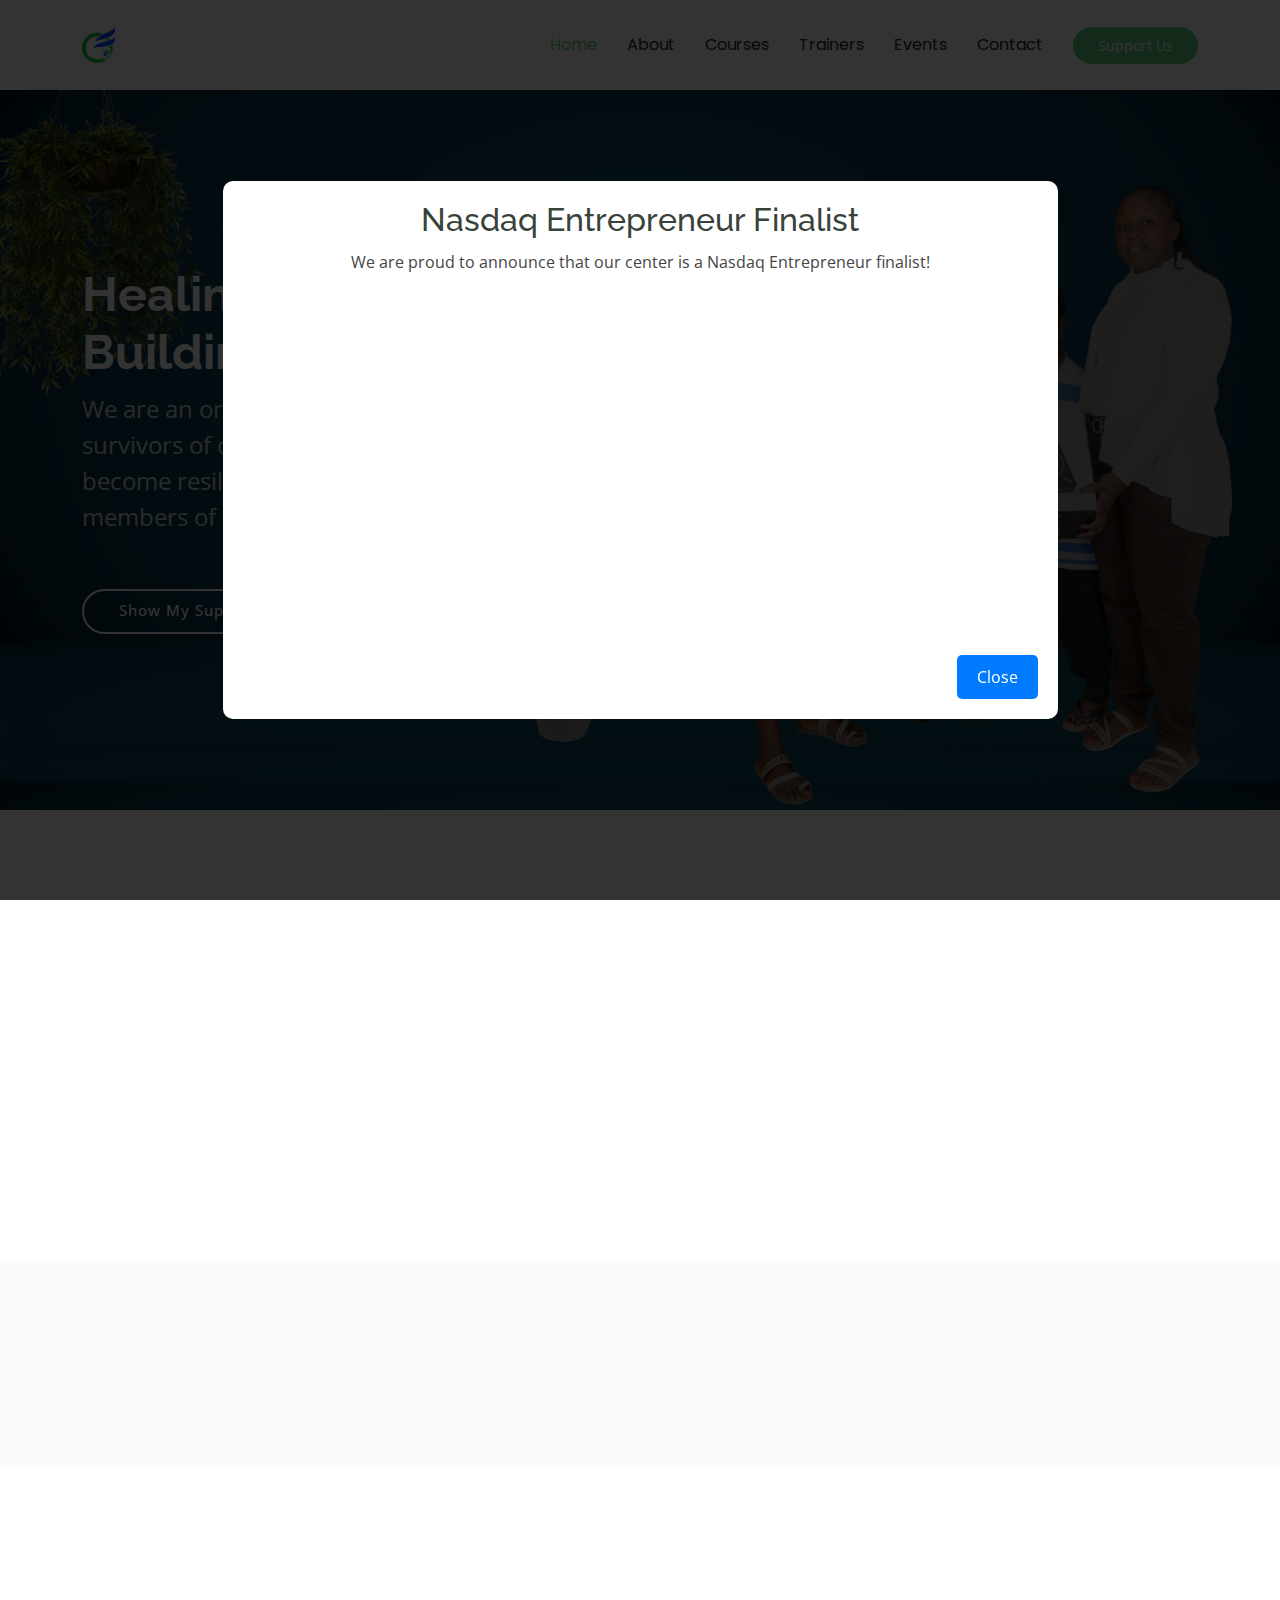
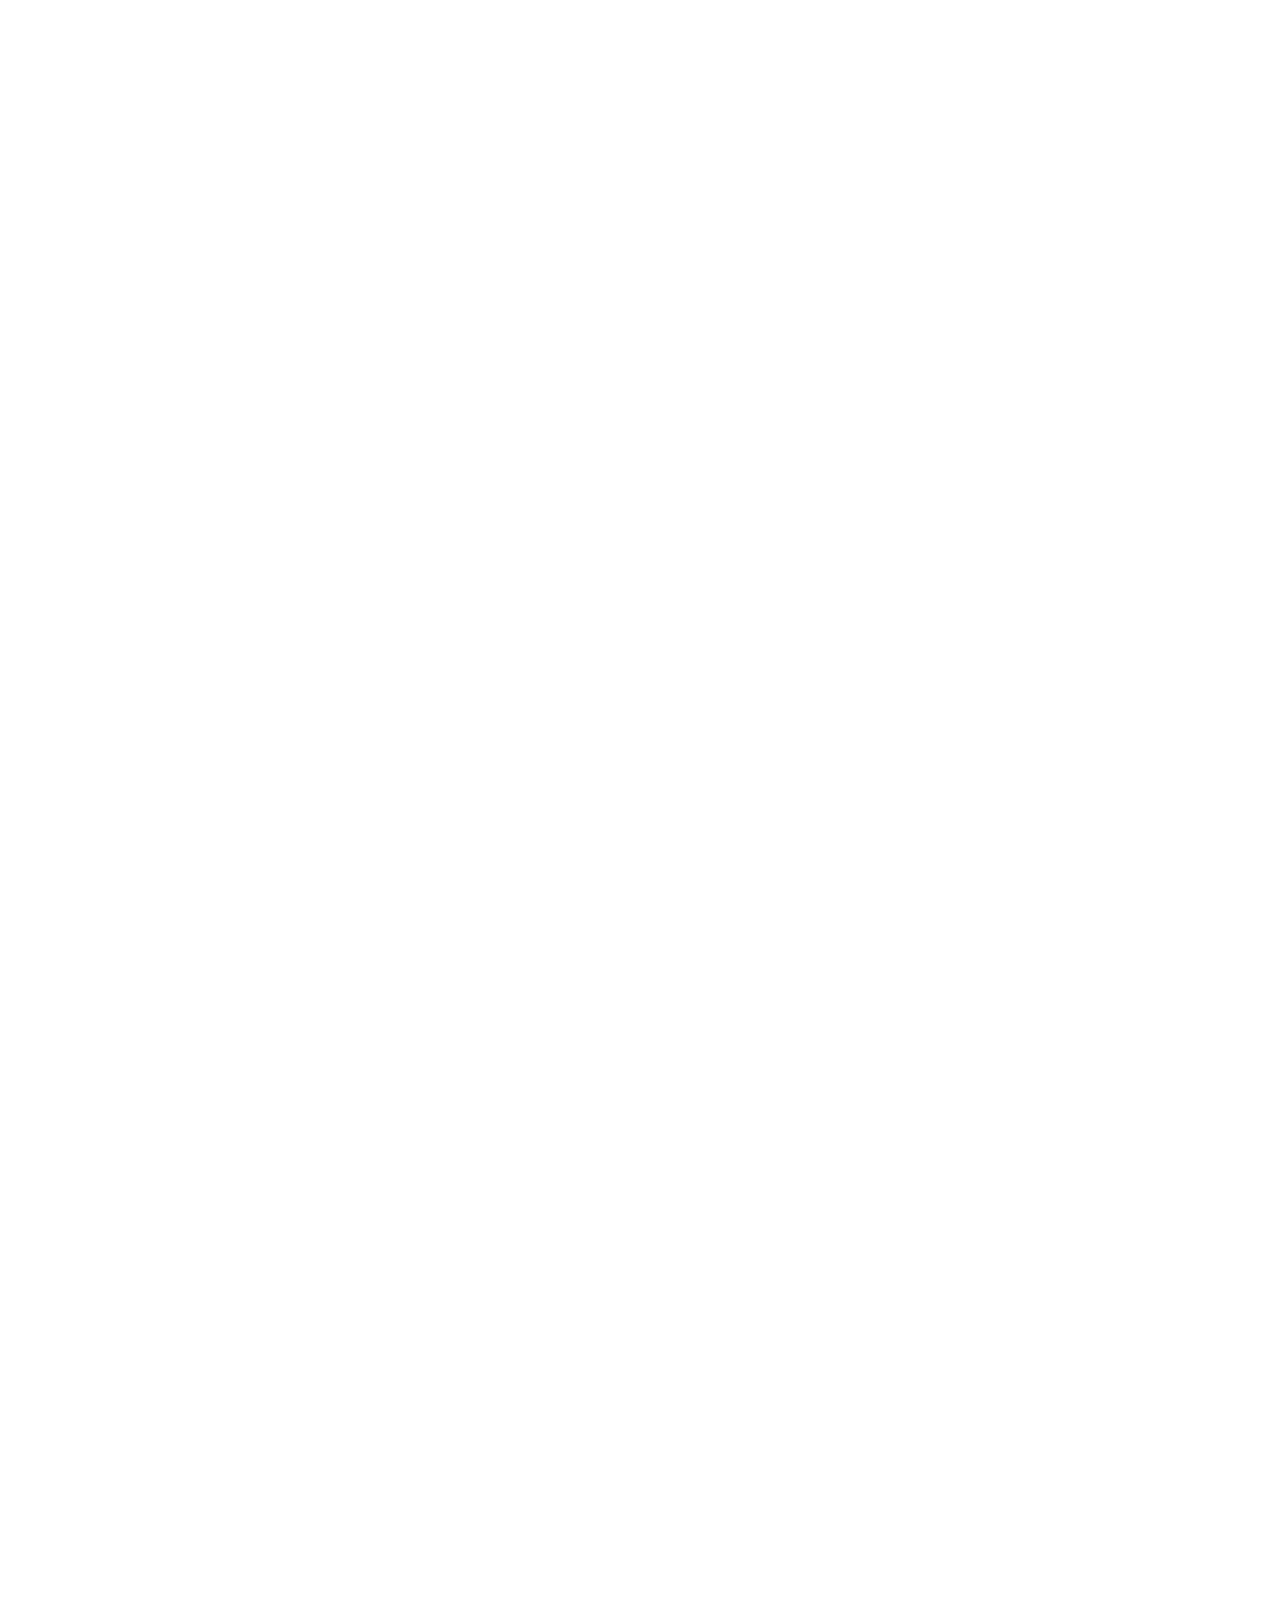
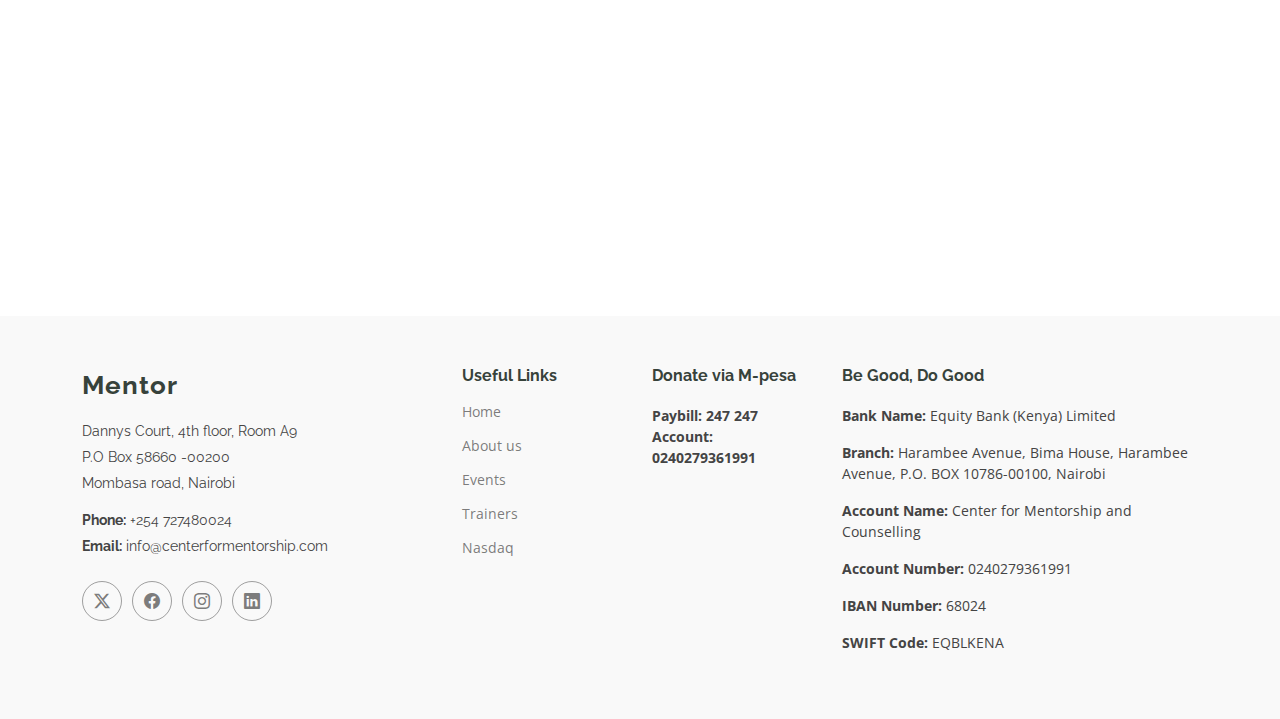
==== index.html @ 654e23ff "improved perfomance" ====
<!DOCTYPE html>
<html lang="en">

<head>
  <meta charset="utf-8">
  <meta content="width=device-width, initial-scale=1.0" name="viewport">
  <title>Center for Mentorship & Counselling</title>
  <meta name="description" content="Center for Mentorship & Counselling is a Non-Governmental Organisation aimed at training and mentoring young ladies and women who are survivors of domestic or sexual violence to become resilient, capable and productive members of society">
  <meta name="keywords" content="Center for Mentorship, N.G.O, non-governmental Center for Mentorship & Counselling, counselling, survivors of domestic vioulence, mentors, mental health, United Nations, United Nations sustainable development goals, NGO-Kenya">

  <!-- Favicons -->
  <link href="assets/img/favicon.png" rel="icon">
  <link href="assets/img/apple-touch-icon.png" rel="apple-touch-icon">

  <!-- Fonts -->
  <link href="https://fonts.googleapis.com" rel="preconnect">
  <link href="https://fonts.gstatic.com" rel="preconnect" crossorigin>
  <link href="https://fonts.googleapis.com/css2?family=Open+Sans:ital,wght@0,300;0,400;0,500;0,600;0,700;0,800;1,300;1,400;1,500;1,600;1,700;1,800&family=Poppins:ital,wght@0,100;0,200;0,300;0,400;0,500;0,600;0,700;0,800;0,900;1,100;1,200;1,300;1,400;1,500;1,600;1,700;1,800;1,900&family=Raleway:ital,wght@0,100;0,200;0,300;0,400;0,500;0,600;0,700;0,800;0,900;1,100;1,200;1,300;1,400;1,500;1,600;1,700;1,800;1,900&display=swap" rel="stylesheet">

  <!-- Vendor CSS Files -->
  <link href="assets/vendor/bootstrap/css/bootstrap.min.css" rel="stylesheet">
  <link href="assets/vendor/bootstrap-icons/bootstrap-icons.css" rel="stylesheet">
  <link href="assets/vendor/aos/aos.css" rel="stylesheet">
  <link href="assets/vendor/glightbox/css/glightbox.min.css" rel="stylesheet">
  <link href="assets/vendor/swiper/swiper-bundle.min.css" rel="stylesheet">

  <!-- Main CSS File -->
  <link href="assets/css/main.css" rel="stylesheet">

</head>

<body class="index-page">

  <header id="header" class="header d-flex align-items-center sticky-top">
    <div class="container-fluid container-xl position-relative d-flex align-items-center">

      <a href="index.html" class="logo d-flex align-items-center me-auto">
        <!-- Uncomment the line below if you also wish to use an image logo -->
        <img src="assets/img/favicon.png" alt="logo">
        <!-- <h1 class="sitename">Mentor</h1> -->
      </a>

      <nav id="navmenu" class="navmenu">
        <ul>
          <li><a href="index.html" class="active">Home<br></a></li>
          <li><a href="#about">About</a></li>
          <li><a href="#courses">Courses</a></li>
          <li><a href="#trainers">Trainers</a></li>
          <li><a href="#events">Events</a></li>
          <li><a href="#contact">Contact</a></li>
        </ul>
        <i class="mobile-nav-toggle d-xl-none bi bi-list"></i>
      </nav>

      <a class="btn-getstarted">Support Us</a>

    </div>
  </header>

  <main class="main">

    <!-- Hero Section -->
    <section id="hero" class="hero section dark-background">

      <img src="assets/img/hero-bg.jpg" alt="" data-aos="fade-in">

      <div class="container">
        <h2 data-aos="fade-up" data-aos-delay="100">Healing Hearts,<br>Building Futures</h2>
        <p data-aos="fade-up" data-aos-delay="200">We are an organization of mentors supporting<br> survivors of domestic and sexual violence.<br> become resilient and capable<br> members of the society</p>
        <div class="d-flex mt-4" data-aos="fade-up" data-aos-delay="300">
          <a class="btn-get-started">Show My Support</a>
        </div>
      </div>

    </section><!-- /Hero Section -->

    <!-- About Section -->
    <section id="about" class="about section">

      <div class="container">

        <div class="row gy-4">

          <div class="col-lg-6 order-1 order-lg-2" data-aos="fade-up" data-aos-delay="100">
            <iframe width="560" height="315" src="https://www.youtube.com/embed/bVeCuYGBcNE" title="LEAVE ME ALONE" frameborder="0" allow="accelerometer; autoplay; clipboard-write; encrypted-media; gyroscope; picture-in-picture; web-share" referrerpolicy="strict-origin-when-cross-origin" allowfullscreen></iframe>
          </div>

          <div class="col-lg-6 order-2 order-lg-1 content" data-aos="fade-up" data-aos-delay="200">
            <h3>Our Girls, Our World</h3>
            <p class="fst">
              Our mission is to equip young women facing sexual and domestic violence with resilience skills, fostering strength and confidence.
            </p>
            <ul>
              <li><i class="bi bi-check-circle"></i> <span>Building Strength in Young Survivors.</span></li>
              <li><i class="bi bi-check-circle"></i> <span>A Future Where Every Young Woman is Heard and Empowered.</span></li>
              <li><i class="bi bi-check-circle"></i> <span>Fostering a society that rejects silence and stigma.</span></li>
              <li><i class="bi bi-check-circle"></i> <span>Guiding survivors on their journey towards healing and resilience.</span></li>
            </ul>
            <a href="#" class="read-more"><span>Read More</span><i class="bi bi-arrow-right"></i></a>
          </div>

        </div>

      </div>

    </section><!-- /About Section -->

    <!-- Counts Section -->
    <section id="counts" class="section counts light-background">

      <div class="container" data-aos="fade-up" data-aos-delay="100">

        <div class="row gy-4">

          <div class="col-lg-3 col-md-6">
            <div class="stats-item text-center w-100 h-100">
              <span data-purecounter-start="0" data-purecounter-end="232" data-purecounter-duration="1" class="purecounter"></span>
              <p>Mentees</p>
            </div>
          </div><!-- End Stats Item -->

          <div class="col-lg-3 col-md-6">
            <div class="stats-item text-center w-100 h-100">
              <span data-purecounter-start="0" data-purecounter-end="12" data-purecounter-duration="1" class="purecounter"></span>
              <p>Courses</p>
            </div>
          </div><!-- End Stats Item -->

          <div class="col-lg-3 col-md-6">
            <div class="stats-item text-center w-100 h-100">
              <span data-purecounter-start="0" data-purecounter-end="8" data-purecounter-duration="1" class="purecounter"></span>
              <p>Events</p>
            </div>
          </div><!-- End Stats Item -->

          <div class="col-lg-3 col-md-6">
            <div class="stats-item text-center w-100 h-100">
              <span data-purecounter-start="0" data-purecounter-end="24" data-purecounter-duration="1" class="purecounter"></span>
              <p>Trainers</p>
            </div>
          </div><!-- End Stats Item -->

        </div>

      </div>

    </section><!-- /Counts Section -->

    <!-- Why Us Section -->
    <section id="why-us" class="section why-us">

      <div class="container">

        <div class="row gy-4">

          <div class="col-lg-4" data-aos="fade-up" data-aos-delay="100">
            <div class="why-box">
              <h3>We Need Your Support?</h3>
              <p>
                Our team is dedicated to fostering the growth of young ladies and women, equipping them with the skills and confidence they need to tackle life's challenges.
                Your support helps us reach and train them.
              </p>
              <div class="text-center">
                <a href="#" class="more-btn"><span>Learn More</span> <i class="bi bi-chevron-right"></i></a>
              </div>
            </div>
          </div><!-- End Why Box -->

          <div class="col-lg-8 d-flex align-items-stretch">
            <div class="row gy-4" data-aos="fade-up" data-aos-delay="200">

              <div class="col-xl-4">
                <div class="icon-box d-flex flex-column justify-content-center align-items-center">
                  <i class="bi bi-graph-down-arrow"></i>
                  <h4>Marginalized communities</h4>
                  <p>Through donations you can help us reach our women in remote areas of Kenya.</p>
                </div>
              </div><!-- End Icon Box -->

              <div class="col-xl-4" data-aos="fade-up" data-aos-delay="300">
                <div class="icon-box d-flex flex-column justify-content-center align-items-center">
                  <i class="bi bi-sign-stop-fill"></i>
                  <h4>Reject silent stigma</h4>
                  <p>Let us shun off stigma in our societies for our women to thrive.</p>
                </div>
              </div><!-- End Icon Box -->

              <div class="col-xl-4" data-aos="fade-up" data-aos-delay="400">
                <div class="icon-box d-flex flex-column justify-content-center align-items-center">
                  <i class="bi bi-chat-heart-fill" style="color: #f30000;"></i>
                  <h4>Recommend a friend</h4>
                  <p>Are you the supportive friend or relative? Well, tell someone about us! You are the real heros. </p>
                </div>
              </div><!-- End Icon Box -->

            </div>
          </div>

        </div>

      </div>

    </section><!-- /Why Us Section -->

  
    <!-- Events Section -->
    <section id="courses" class="courses section">

      <!-- Section Title -->
      <div class="container section-title" data-aos="fade-up">
        <h2>Events</h2>
        <p>Popular Events</p>
      </div><!-- End Section Title -->

      <div class="container">

        <div class="row">

          <div class="col-lg-4 col-md-6 d-flex align-items-stretch" data-aos="zoom-in" data-aos-delay="100">
            <div class="course-item">
              <img src="assets/img/course-1.jpg" class="img-fluid" alt="...">
              <div class="course-content">
                <div class="d-flex justify-content-between align-items-center mb-3">
                  <p class="category">Fundraiser</p>
                  <p class="price">$1000</p>
                </div>

                <h3><a href="course-details.html">Miriam's Lending Hand</a></h3>
                <p class="description">Miriam, a survivor from Kenya lost both her arms from domestic violence, and with a son to take care of she became resilient and got on with life. Our team met up with Miriam... </p>
                <div class="trainer d-flex justify-content-between align-items-center">
                  <div class="trainer-profile d-flex align-items-center">
                    <img src="assets/img/trainers/trainer-1-2.jpg" class="img-fluid" alt="">
                    <a href="" class="trainer-link">Dr. Jane Muinde</a>
                  </div>
                  <div class="trainer-rank d-flex align-items-center">
                    <i class="bi bi-person user-icon"></i>&nbsp;50
                    &nbsp;&nbsp;
                    <i class="bi bi-heart heart-icon"></i>&nbsp;65
                  </div>
                </div>
              </div>
            </div>
          </div> <!-- End Course Item-->

          <div class="col-lg-4 col-md-6 d-flex align-items-stretch mt-4 mt-md-0" data-aos="zoom-in" data-aos-delay="200">
            <div class="course-item">
              <img src="assets/img/course-3.jpg" class="img-fluid" alt="...">
              <div class="course-content">
                <div class="d-flex justify-content-between align-items-center mb-3">
                  <p class="category">Training</p>
                  <p class="price">Online</p>
                </div>

                <h3><a href="Https://">Mental Health Awareness</a></h3>
                <p class="description">The month of May is Global Mental Health awareness Month. Listen to what mental health experts have to say on keeping a calm mind Listen to our discussion <a href="http://">here.</a> </p>
                <div class="trainer d-flex justify-content-between align-items-center">
                  <div class="trainer-profile d-flex align-items-center">
                    <img src="assets/img/trainers/trainer-2-2.jpg" class="img-fluid" alt="">
                    <a href="" class="trainer-link">Christine Mutua</a>
                  </div>
                  <div class="trainer-rank d-flex align-items-center">
                    <i class="bi bi-person user-icon"></i>&nbsp;35
                    &nbsp;&nbsp;
                    <i class="bi bi-heart heart-icon"></i>&nbsp;42
                  </div>
                </div>
              </div>
            </div>
          </div> <!-- End Course Item-->

          <div class="col-lg-4 col-md-6 d-flex align-items-stretch mt-4 mt-lg-0" data-aos="zoom-in" data-aos-delay="300">
            <div class="course-item">
              <img src="assets/img/course-2.jpg" class="img-fluid" alt="...">
              <div class="course-content">
                <div class="d-flex justify-content-between align-items-center mb-3">
                  <p class="category">Training</p>
                  <p class="price">Online</p>
                </div>

                <h3><a href="Https://">Emotional Intelligence</a></h3>
                <p class="description">Join Hon. Justice Nyaundi Patricia of the Judiciary in Kenya, in a discussion on emotional Intelligence and gender-based violence.</p>
                <div class="trainer d-flex justify-content-between align-items-center">
                  <div class="trainer-profile d-flex align-items-center">
                    <img src="assets/img/trainers/trainer-3-2.jpg" class="img-fluid" alt="">
                    <a href="" class="trainer-link">Janet Musyoka</a>
                  </div>
                  <div class="trainer-rank d-flex align-items-center">
                    <i class="bi bi-person user-icon"></i>&nbsp;20
                    &nbsp;&nbsp;
                    <i class="bi bi-heart heart-icon"></i>&nbsp;85
                  </div>
                </div>
              </div>
            </div>
          </div> <!-- End Course Item-->

        </div>

      </div>

    </section><!-- /Courses Section -->

    <!-- Trainers Index Section -->
    <section id="trainers-index" class="section trainers-index">

      <div class="container">

        <div class="row">

          <div class="col-lg-4 col-md-6 d-flex" data-aos="fade-up" data-aos-delay="100">
            <div class="member">
              <img src="assets/img/trainers/trainer-1.jpg" class="img-fluid" alt="">
              <div class="member-content">
                <h4>Christine Mutua</h4>
                <span>Finance Manager</span>
                <p>
                  Professionally trained accountant with over 20 years finance experience.
                </p>
                <div class="social">
                  <a href=""><i class="bi bi-twitter-x"></i></a>
                  <a href=""><i class="bi bi-facebook"></i></a>
                  <a href=""><i class="bi bi-instagram"></i></a>
                  <a href=""><i class="bi bi-linkedin"></i></a>
                </div>
              </div>
            </div>
          </div><!-- End Team Member -->

          <div class="col-lg-4 col-md-6 d-flex" data-aos="fade-up" data-aos-delay="200">
            <div class="member">
              <img src="assets/img/trainers/trainer-2.jpg" class="img-fluid" alt="">
              <div class="member-content">
                <h4>Prof. Marion Mutugi</h4>
                <span>Legal Advisor</span>
                <p>
                  Attorney of law in Kenya and our legal advisor.
                </p>
                <div class="social">
                  <a href=""><i class="bi bi-twitter-x"></i></a>
                  <a href=""><i class="bi bi-facebook"></i></a>
                  <a href=""><i class="bi bi-instagram"></i></a>
                  <a href=""><i class="bi bi-linkedin"></i></a>
                </div>
              </div>
            </div>
          </div><!-- End Team Member -->

          <div class="col-lg-4 col-md-6 d-flex" data-aos="fade-up" data-aos-delay="300">
            <div class="member">
              <img src="assets/img/trainers/trainer-3.jpg" class="img-fluid" alt="">
              <div class="member-content">
                <h4>Janet Musyoka</h4>
                <span>Programs Co-ordinator</span>
                <p>
                  .
                </p>
                <div class="social">
                  <a href=""><i class="bi bi-twitter-x"></i></a>
                  <a href=""><i class="bi bi-facebook"></i></a>
                  <a href=""><i class="bi bi-instagram"></i></a>
                  <a href=""><i class="bi bi-linkedin"></i></a>
                </div>
              </div>
            </div>
          </div><!-- End Team Member -->

        </div>

      </div>

    </section><!-- /Trainers Index Section -->

  </main>

  <footer id="footer" class="footer position-relative light-background">

    <div class="container footer-top">
      <div class="row gy-4">
        <div class="col-lg-4 col-md-6 footer-about">
          <a href="index.html" class="logo d-flex align-items-center">
            <span class="sitename">Mentor</span>
          </a>
          <div class="footer-contact pt-3">
            <p>Dannys Court, 4th floor, Room A9</p>
            <p>P.O Box 58660 -00200</p>
            <p>Mombasa road, Nairobi</p>
            <p class="mt-3"><strong>Phone:</strong> <span>+254 727480024</span></p>
            <p><strong>Email:</strong> <span>info@centerformentorship.com</span></p>
          </div>
          <div class="social-links d-flex mt-4">
            <a href=""><i class="bi bi-twitter-x"></i></a>
            <a href=""><i class="bi bi-facebook"></i></a>
            <a href=""><i class="bi bi-instagram"></i></a>
            <a href=""><i class="bi bi-linkedin"></i></a>
          </div>
        </div>

        <div class="col-lg-2 col-md-3 footer-links">
          <h4>Useful Links</h4>
          <ul>
            <li><a href="#">Home</a></li>
            <li><a href="#">About us</a></li>
            <li><a href="#">Events</a></li>
            <li><a href="#">Trainers</a></li>
            <li><a href="#">Nasdaq</a></li>
          </ul>
        </div>

        <div class="col-lg-2 col-md-3 footer-links">
          <h4>Donate via M-pesa</h4>
          <strong>Paybill: 247 247</strong>
          <strong>Account: 0240279361991</strong>
        </div>

        <div class="col-lg-4 col-md-12 footer-newsletter">
          <h4>Be Good, Do Good</h4>
          <p><strong>Bank Name:</strong> Equity Bank (Kenya) Limited</p>
          <p>
            <strong>Branch:</strong> Harambee Avenue, Bima House, Harambee
            Avenue, P.O. BOX 10786-00100, Nairobi
          </p>
          <p>
            <strong>Account Name:</strong> Center for Mentorship and
            Counselling
          </p>
          <p><strong>Account Number:</strong> 0240279361991</p>
          <p><strong>IBAN Number:</strong> 68024</p>
          <p><strong>SWIFT Code:</strong> EQBLKENA</p>
        </div>

      </div>
    </div>

    

  </footer>

  <!-- Scroll Top -->
  <a href="#" id="scroll-top" class="scroll-top d-flex align-items-center justify-content-center"><i class="bi bi-arrow-up-short"></i></a>

  <div class="overlay">
    <div class="overlay-content">
        <h1>Nasdaq Entrepreneur Finalist</h1>
        <p>We are proud to announce that our center is a Nasdaq Entrepreneur finalist!</p>
        <iframe src="https://www.linkedin.com/embed/feed/update/urn:li:ugcPost:7173375003340468224?compact=1" height="399" width="710" frameborder="0" allowfullscreen="" title="Embedded post"></iframe>
        <button class="close-btn">Close</button>
    </div>
  </div>

  <div class="donate-overlay" id="donationOverlay">
    <div class="donate-overlay-content">
        <h1>Support Our Cause</h1>
        <p>Your generosity can make a difference. Please consider donating to help us continue our mission.</p>
        <div class="donate-account-details">
            <h2>Donation Account Details</h2>
            <p><strong>Bank Name:</strong> Equity Bank (Kenya) Limited</p>
            <p><strong>Account Name:</strong> 0240279361991</p>
            <p><strong>Account Number:</strong> 0240279361991</p>
            <p><strong>SWIFT Code:</strong> EQBLKENA</p>
        </div>
        <button class="donate-close-btn">Close</button>
    </div>
</div>
  <!-- Preloader -->
  <div id="preloader"></div>

  <!-- Vendor JS Files -->
  <script src="assets/vendor/bootstrap/js/bootstrap.bundle.min.js"></script>
  <script src="assets/vendor/php-email-form/validate.js"></script>
  <script src="assets/vendor/aos/aos.js"></script>
  <script src="assets/vendor/glightbox/js/glightbox.min.js"></script>
  <script src="assets/vendor/purecounter/purecounter_vanilla.js"></script>
  <script src="assets/vendor/swiper/swiper-bundle.min.js"></script>

  <!-- Main JS File -->
  <script src="assets/js/main.js"></script>

</body>

</html>
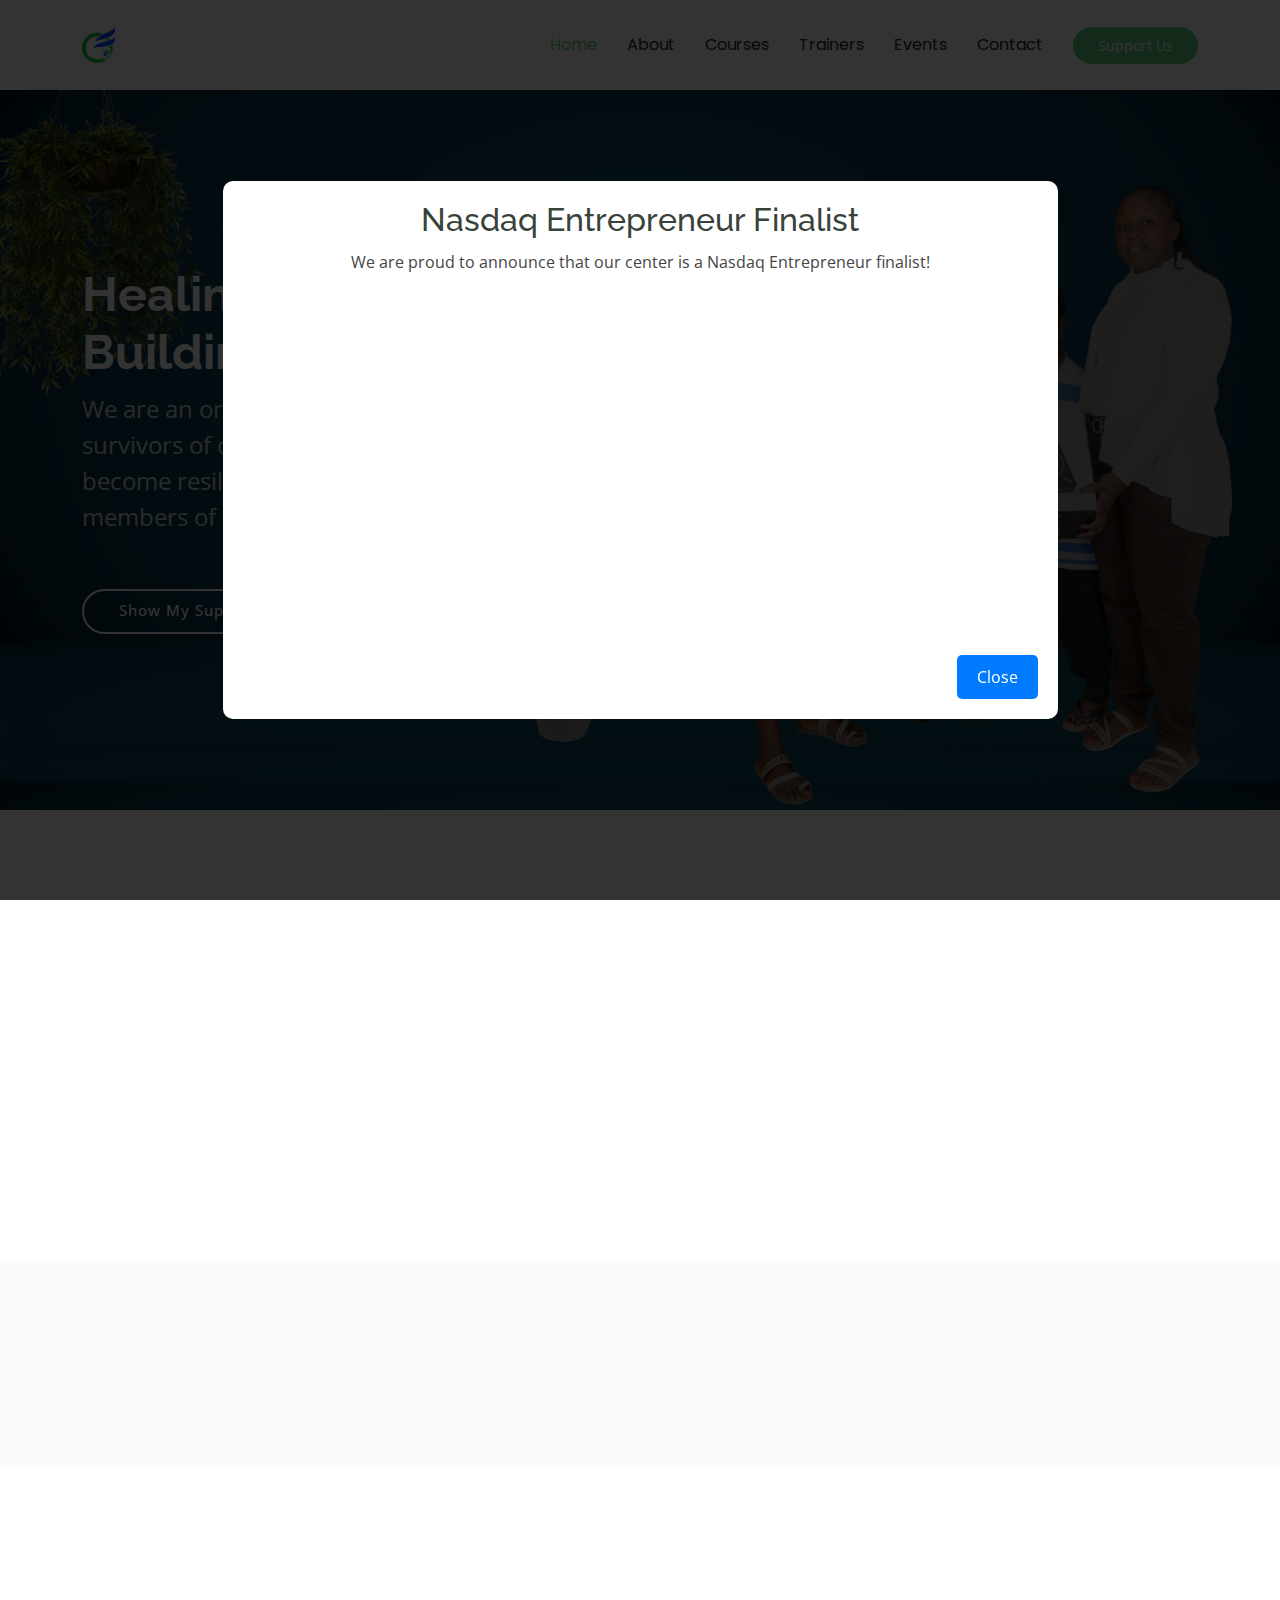
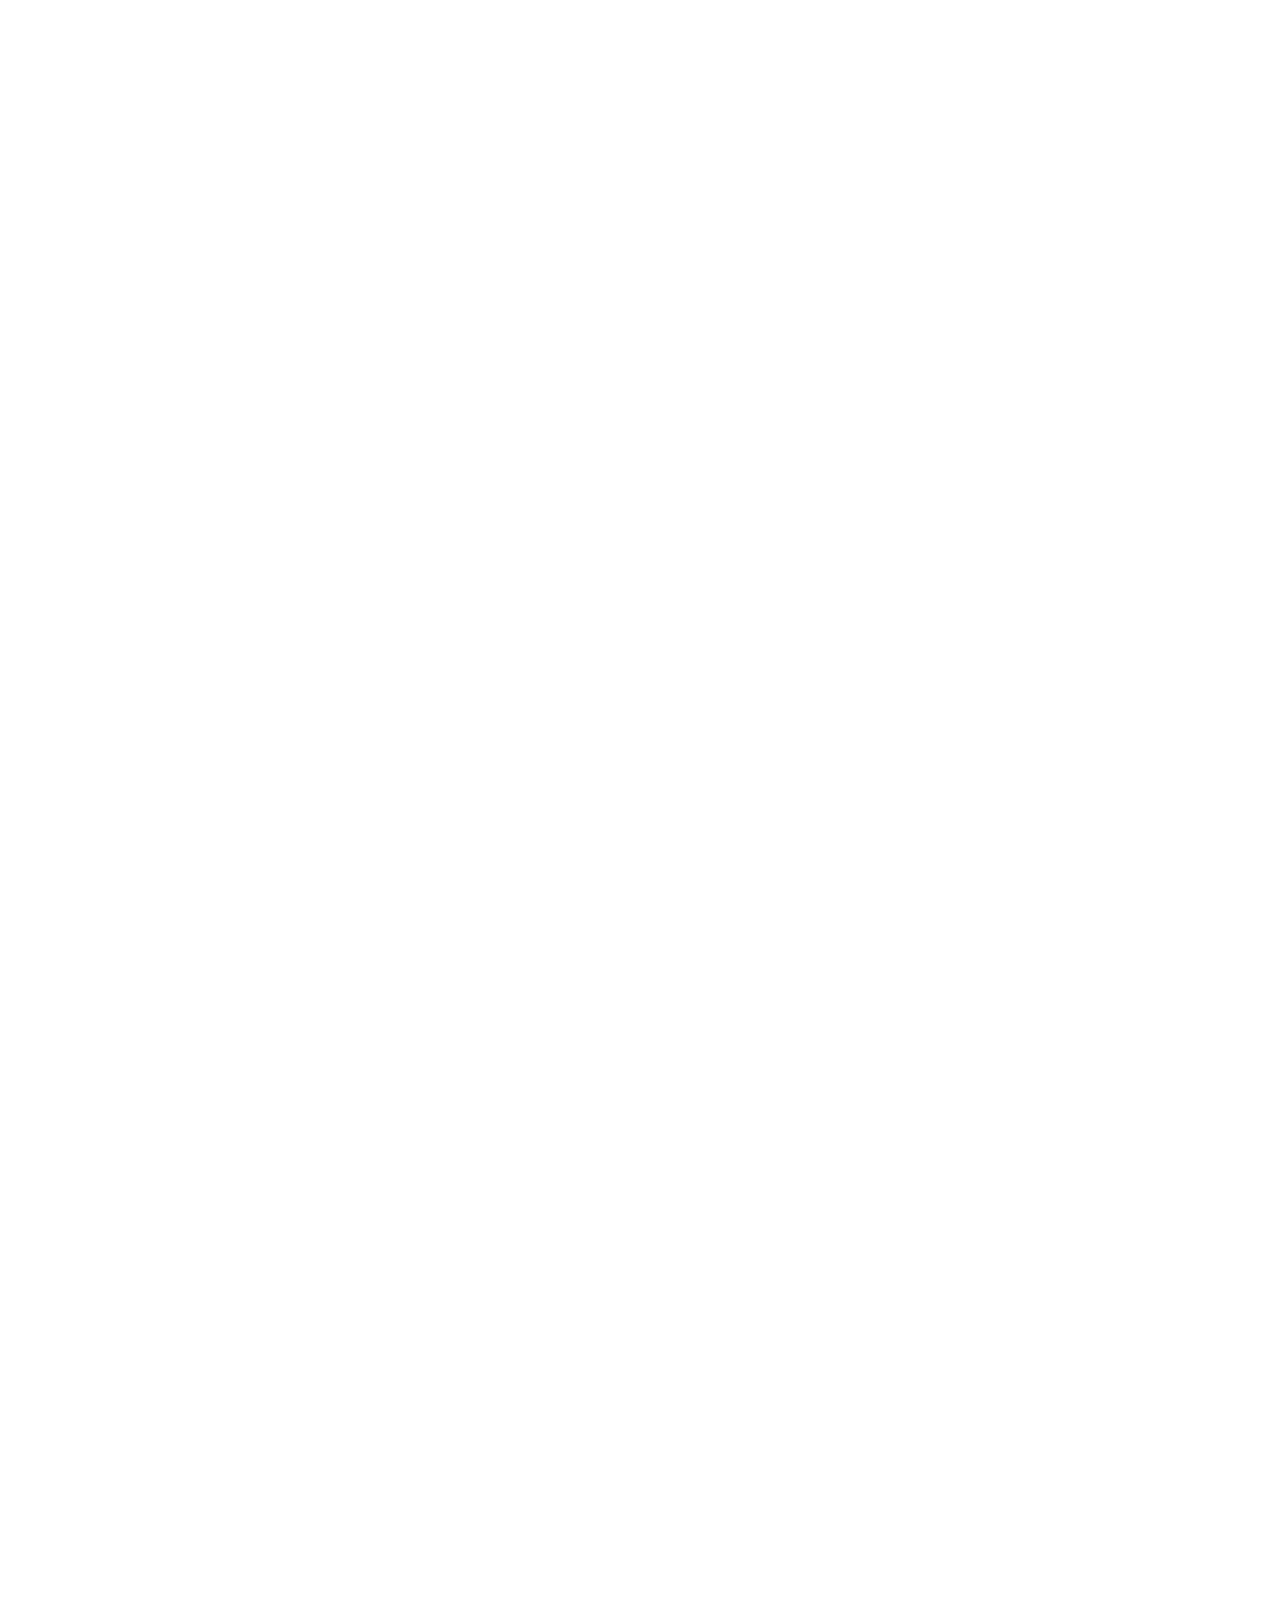
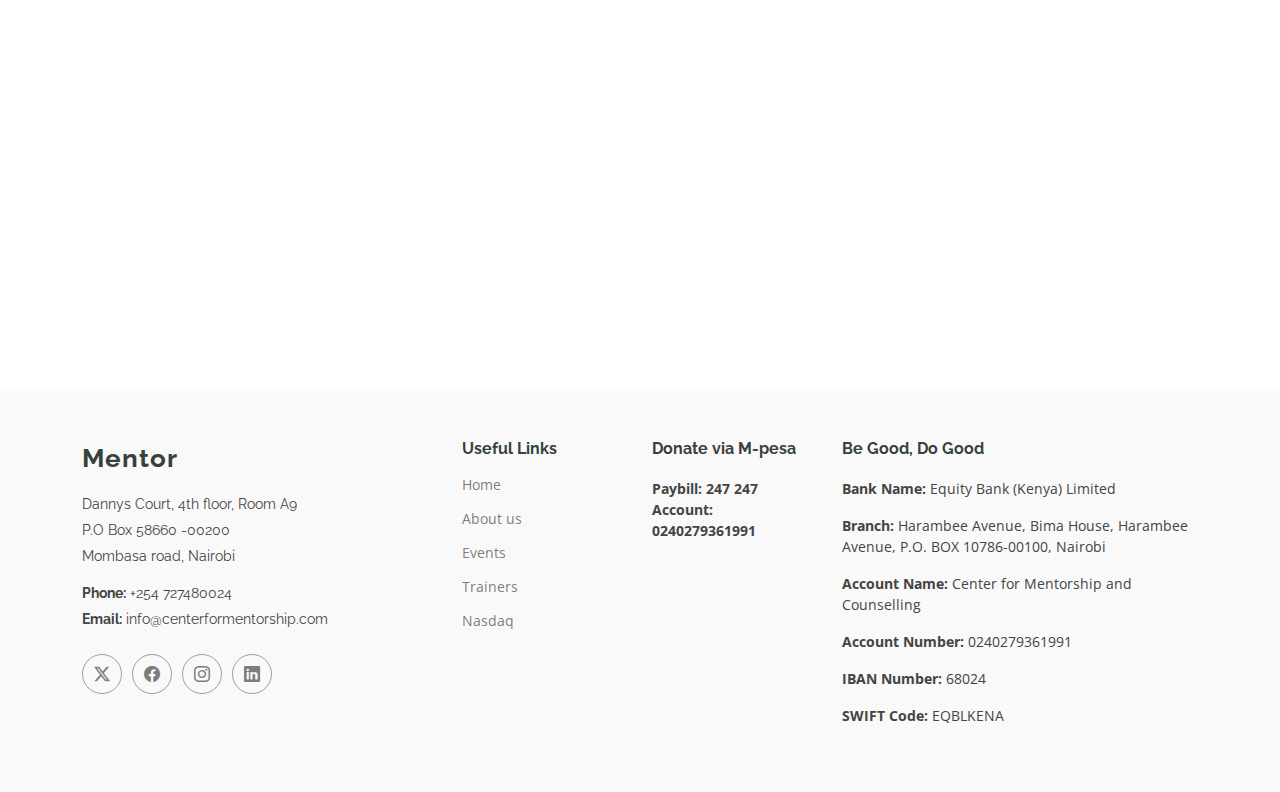
==== commit f10defe8: "maintenance checks" ====
--- a/index.html
+++ b/index.html
@@ -216,6 +216,34 @@
 
         <div class="row">
 
+          <div class="col-lg-4 col-md-6 d-flex align-items-stretch mt-4 mt-lg-0" data-aos="zoom-in" data-aos-delay="300">
+            <div class="course-item">
+              <img src="assets/img/copy.jpg" class="img-fluid" alt="...">
+              <div class="course-content">
+                <div class="d-flex justify-content-between align-items-center mb-3">
+                  <p class="category">Ongoing</p>
+                  <p class="price">Online</p>
+                </div>
+
+                <h3><a href="Https://">Refocus on you</a></h3>
+                <p class="description">Featuring Malinda Peart, Don’t miss out on this opportunity to enhance your emotional intelligence and connect with like-minded individuals.
+
+                  Visit <a href="http://www.refocusonu.org.">www.refocusonu.org.</a></p>
+                <div class="trainer d-flex justify-content-between align-items-center">
+                  <div class="trainer-profile d-flex align-items-center">
+                    <img src="assets/img/trainers/trainer-2.jpg" class="img-fluid" alt="">
+                    <a href="" class="trainer-link">Featured</a>
+                  </div>
+                  <div class="trainer-rank d-flex align-items-center">
+                    <i class="bi bi-person user-icon"></i>&nbsp;101
+                    &nbsp;&nbsp;
+                    <i class="bi bi-heart heart-icon"></i>&nbsp;12
+                  </div>
+                </div>
+              </div>
+            </div>
+          </div> <!-- End Course Item-->
+
           <div class="col-lg-4 col-md-6 d-flex align-items-stretch" data-aos="zoom-in" data-aos-delay="100">
             <div class="course-item">
               <img src="assets/img/course-1.jpg" class="img-fluid" alt="...">
@@ -225,12 +253,12 @@
                   <p class="price">$1000</p>
                 </div>
 
-                <h3><a href="course-details.html">Miriam's Lending Hand</a></h3>
+                <h3><a href="event-details.html">Miriam's Lending Hand</a></h3>
                 <p class="description">Miriam, a survivor from Kenya lost both her arms from domestic violence, and with a son to take care of she became resilient and got on with life. Our team met up with Miriam... </p>
                 <div class="trainer d-flex justify-content-between align-items-center">
                   <div class="trainer-profile d-flex align-items-center">
                     <img src="assets/img/trainers/trainer-1-2.jpg" class="img-fluid" alt="">
-                    <a href="" class="trainer-link">Dr. Jane Muinde</a>
+                    <a href="" class="trainer-link">Christine Mutua</a>
                   </div>
                   <div class="trainer-rank d-flex align-items-center">
                     <i class="bi bi-person user-icon"></i>&nbsp;50
@@ -256,7 +284,7 @@
                 <div class="trainer d-flex justify-content-between align-items-center">
                   <div class="trainer-profile d-flex align-items-center">
                     <img src="assets/img/trainers/trainer-2-2.jpg" class="img-fluid" alt="">
-                    <a href="" class="trainer-link">Christine Mutua</a>
+                    <a href="" class="trainer-link">Editor</a>
                   </div>
                   <div class="trainer-rank d-flex align-items-center">
                     <i class="bi bi-person user-icon"></i>&nbsp;35
@@ -268,31 +296,7 @@
             </div>
           </div> <!-- End Course Item-->
 
-          <div class="col-lg-4 col-md-6 d-flex align-items-stretch mt-4 mt-lg-0" data-aos="zoom-in" data-aos-delay="300">
-            <div class="course-item">
-              <img src="assets/img/course-2.jpg" class="img-fluid" alt="...">
-              <div class="course-content">
-                <div class="d-flex justify-content-between align-items-center mb-3">
-                  <p class="category">Training</p>
-                  <p class="price">Online</p>
-                </div>
-
-                <h3><a href="Https://">Emotional Intelligence</a></h3>
-                <p class="description">Join Hon. Justice Nyaundi Patricia of the Judiciary in Kenya, in a discussion on emotional Intelligence and gender-based violence.</p>
-                <div class="trainer d-flex justify-content-between align-items-center">
-                  <div class="trainer-profile d-flex align-items-center">
-                    <img src="assets/img/trainers/trainer-3-2.jpg" class="img-fluid" alt="">
-                    <a href="" class="trainer-link">Janet Musyoka</a>
-                  </div>
-                  <div class="trainer-rank d-flex align-items-center">
-                    <i class="bi bi-person user-icon"></i>&nbsp;20
-                    &nbsp;&nbsp;
-                    <i class="bi bi-heart heart-icon"></i>&nbsp;85
-                  </div>
-                </div>
-              </div>
-            </div>
-          </div> <!-- End Course Item-->
+
 
         </div>
 
@@ -330,10 +334,10 @@
             <div class="member">
               <img src="assets/img/trainers/trainer-2.jpg" class="img-fluid" alt="">
               <div class="member-content">
-                <h4>Prof. Marion Mutugi</h4>
-                <span>Legal Advisor</span>
+                <h4>Dr. Jane Muinde</h4>
+                <span>Executive Director</span>
                 <p>
-                  Attorney of law in Kenya and our legal advisor.
+                  Award-winning teacher with over 20 years teaching experience, PhD.
                 </p>
                 <div class="social">
                   <a href=""><i class="bi bi-twitter-x"></i></a>
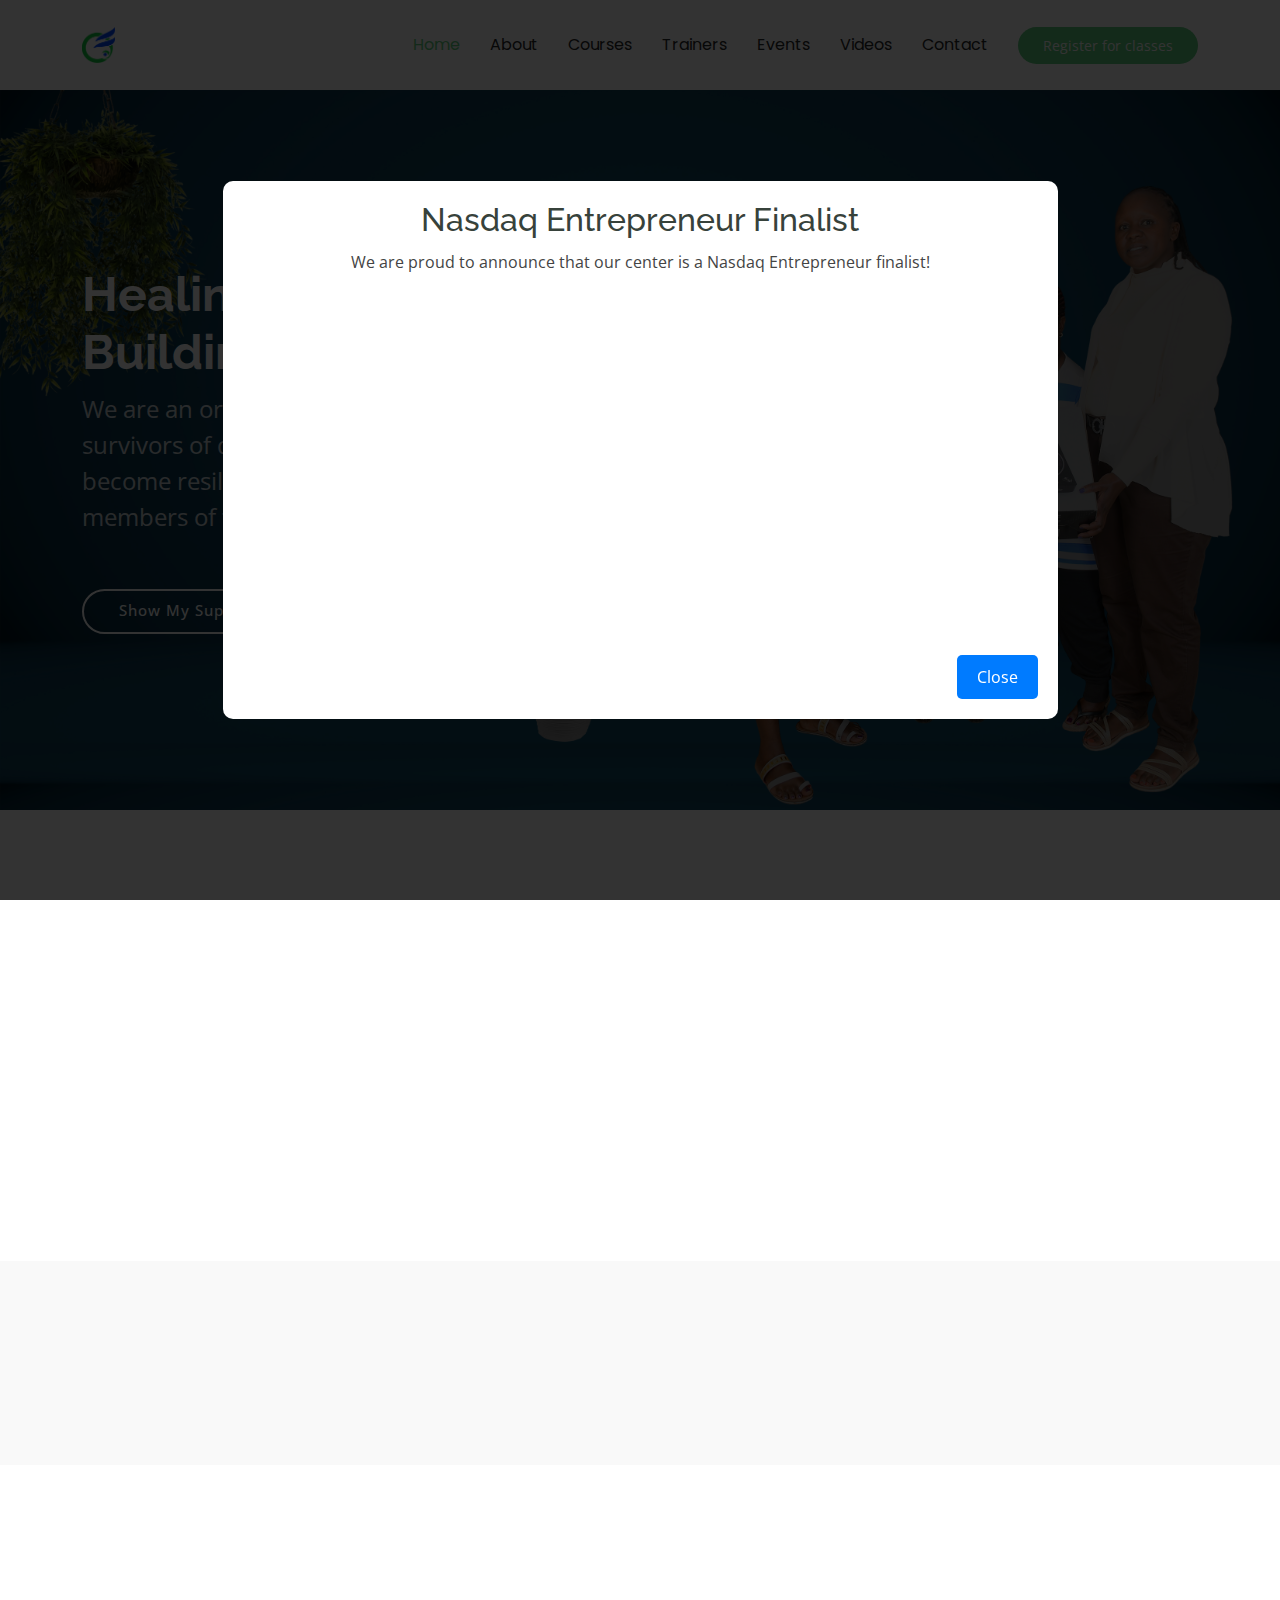
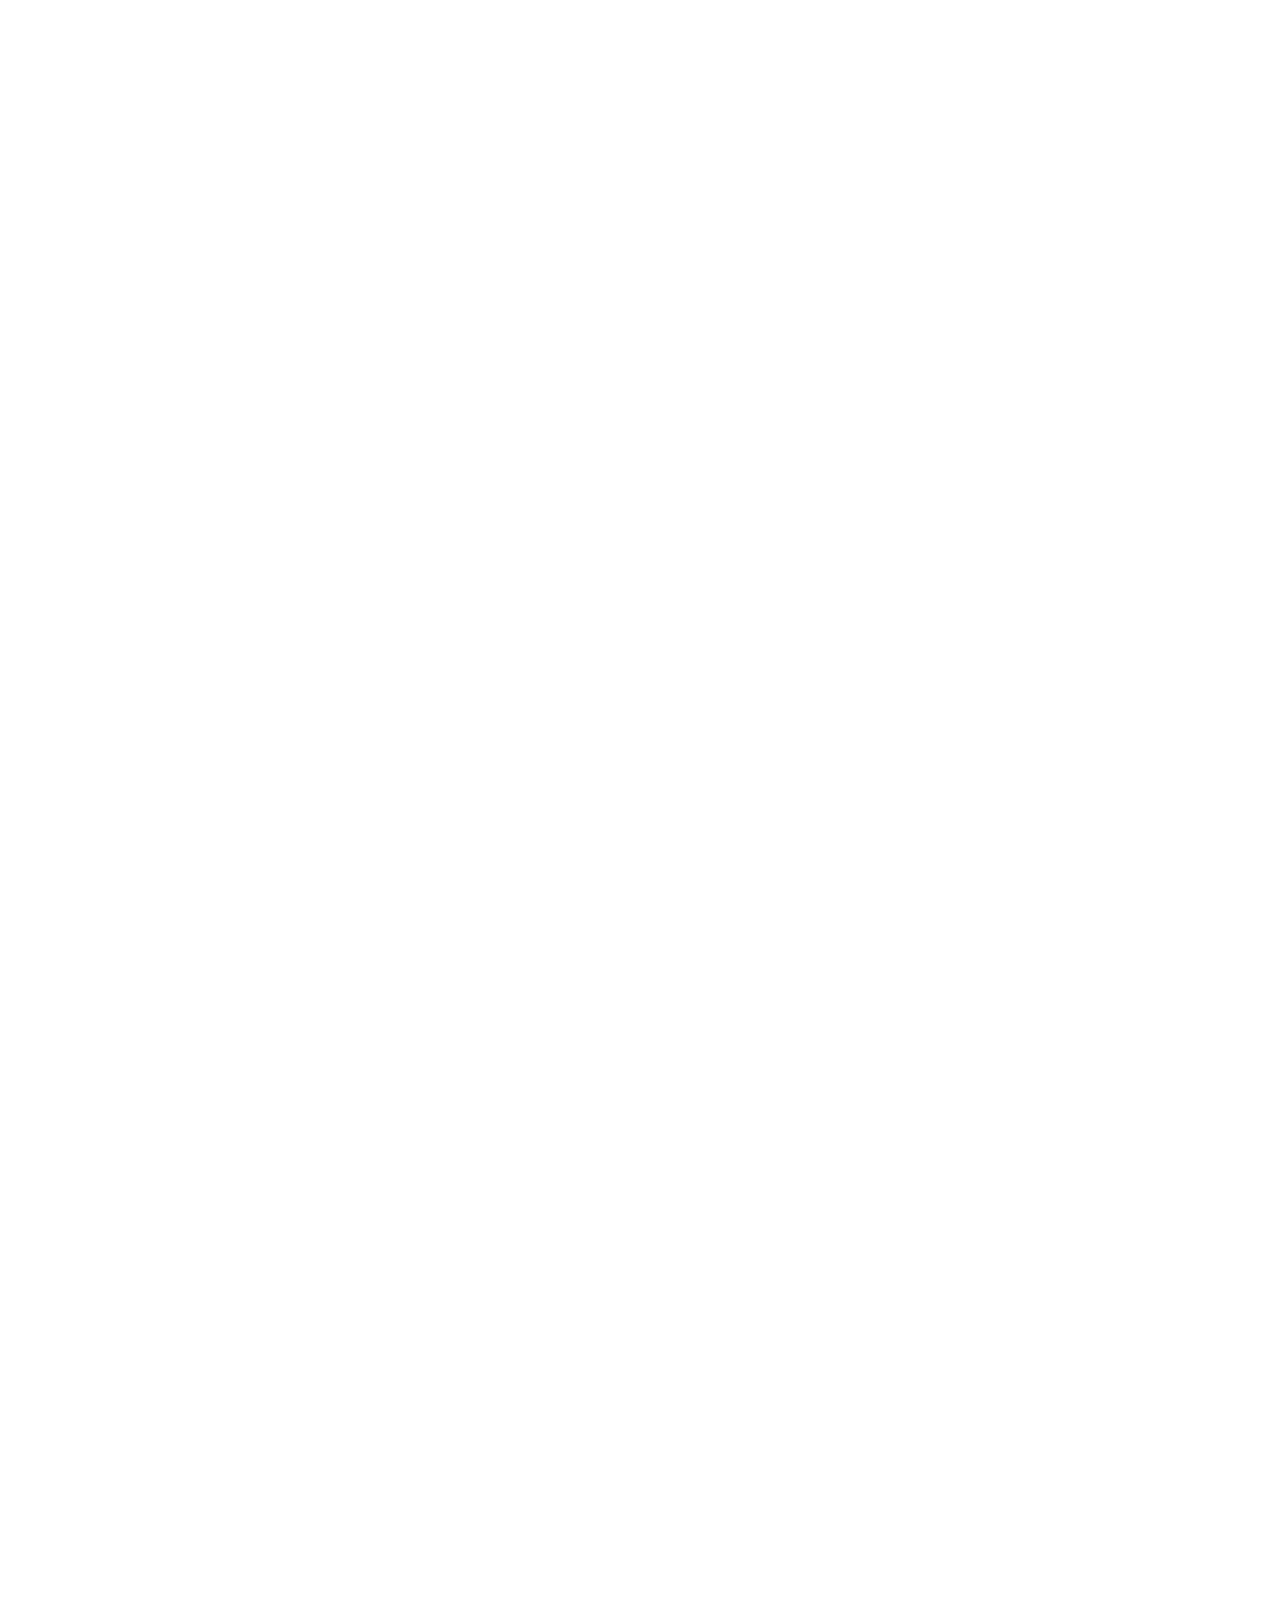
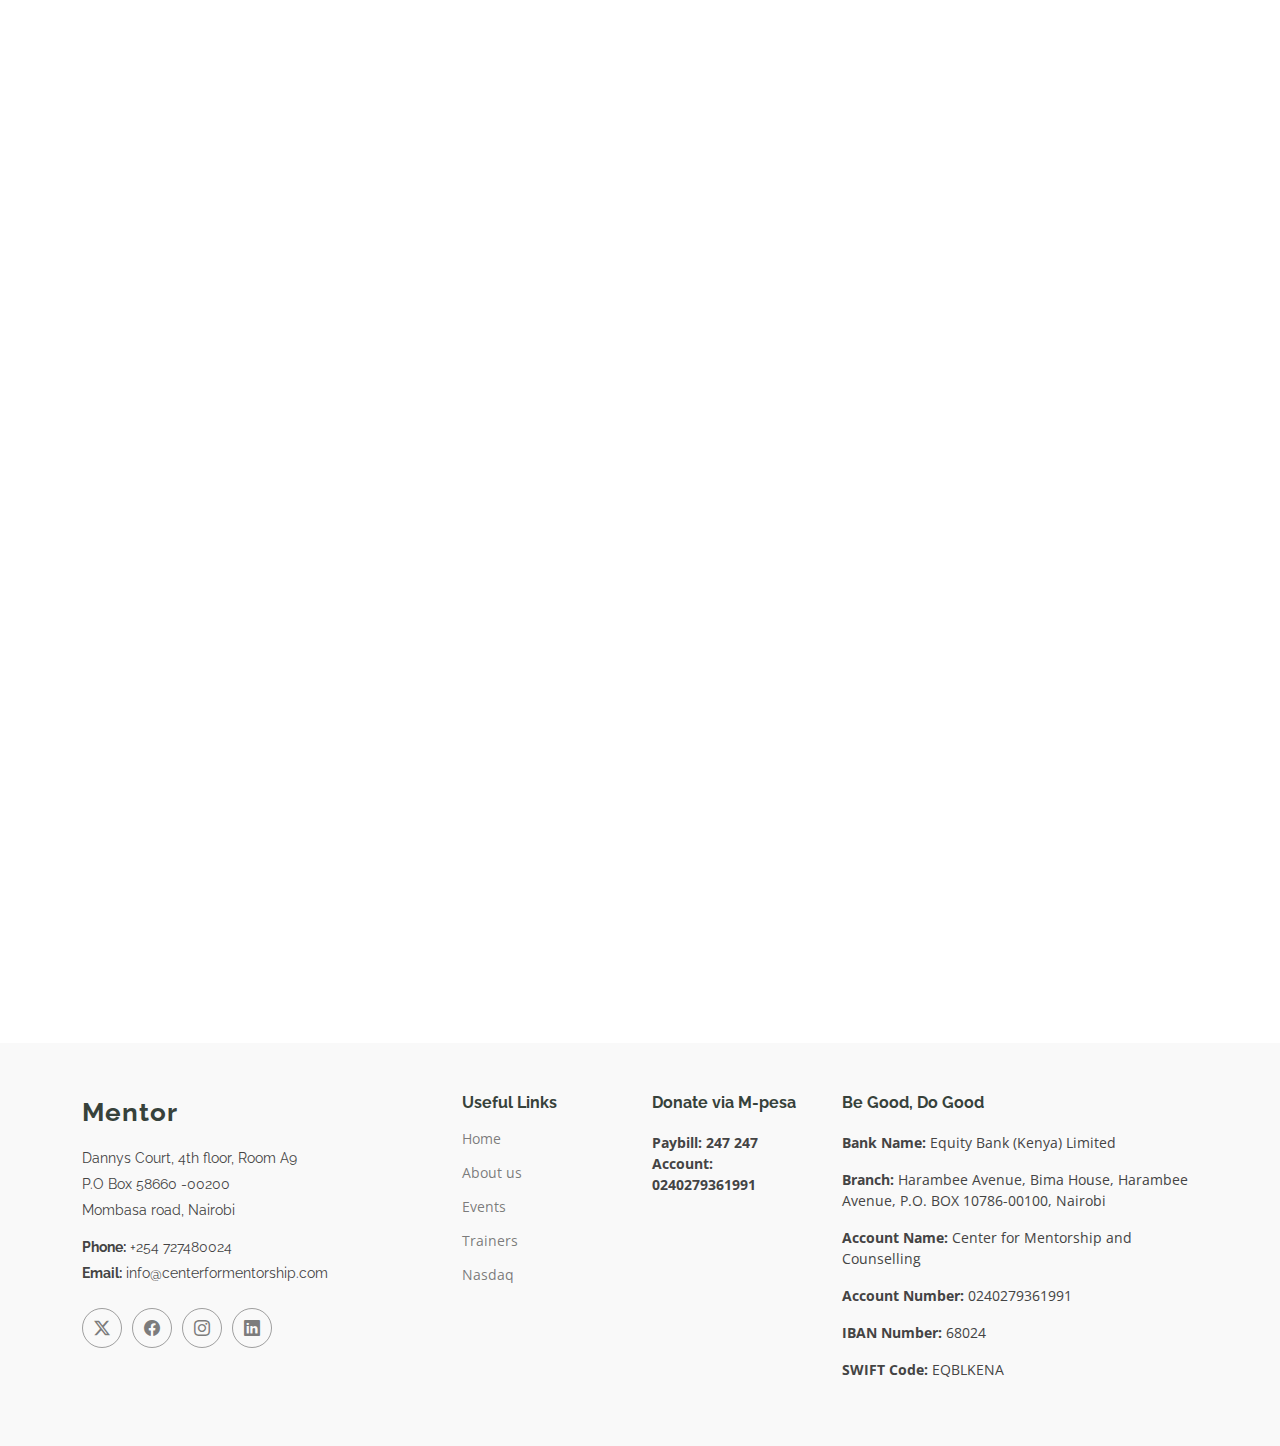
==== commit 7dfe594c: "Feature: video collections" ====
--- a/index.html
+++ b/index.html
@@ -31,7 +31,10 @@
 
 <body class="index-page">
 
-  <header id="header" class="header d-flex align-items-center sticky-top">
+
+  <header id="header" class="header d-flex flex-column align-items-center sticky-top">
+
+
     <div class="container-fluid container-xl position-relative d-flex align-items-center">
 
       <a href="index.html" class="logo d-flex align-items-center me-auto">
@@ -47,12 +50,13 @@
           <li><a href="#courses">Courses</a></li>
           <li><a href="#trainers">Trainers</a></li>
           <li><a href="#events">Events</a></li>
+          <li><a href="videos.html">Videos</a></li>
           <li><a href="#contact">Contact</a></li>
         </ul>
         <i class="mobile-nav-toggle d-xl-none bi bi-list"></i>
       </nav>
 
-      <a class="btn-getstarted">Support Us</a>
+      <a class="btn-getstarted" href="mailto:centerformentorship19@gmail.com">Register for classes</a>
 
     </div>
   </header>
@@ -202,7 +206,7 @@
 
     </section><!-- /Why Us Section -->
 
-  
+
     <!-- Events Section -->
     <section id="courses" class="courses section">
 
@@ -218,10 +222,66 @@
 
           <div class="col-lg-4 col-md-6 d-flex align-items-stretch mt-4 mt-lg-0" data-aos="zoom-in" data-aos-delay="300">
             <div class="course-item">
+              <img src="assets/img/WhatsApp Image 2024-09-15 at 18.40.03_78edae91.jpg" class="img-fluid" alt="...">
+              <div class="course-content">
+                <div class="d-flex justify-content-between align-items-center mb-3">
+                  <p class="category">Closed</p>
+                  <p class="price">Online</p>
+                </div>
+
+                <h3><a href="Https://">Emotional Power Build Up</a></h3>
+                <p class="description">Meet Dr Ellen Njagi (M.D, Mmed - internal Medicine, endocrinology) in this powerful build up.
+
+                  Sunday, September 15th, PM EAT.</p>
+                <div class="trainer d-flex justify-content-between align-items-center">
+                  <div class="trainer-profile d-flex align-items-center">
+                    <img src="assets/img/trainers/trainer-2.jpg" class="img-fluid" alt="">
+                    <a href="" class="trainer-link">Featured</a>
+                  </div>
+                  <div class="trainer-rank d-flex align-items-center">
+                    <i class="bi bi-person user-icon"></i>&nbsp;
+                    &nbsp;&nbsp;
+                    <i class="bi bi-heart heart-icon"></i>&nbsp;
+                  </div>
+                </div>
+              </div>
+            </div>
+          </div> <!-- End Course Item-->
+
+          <div class="col-lg-4 col-md-6 d-flex align-items-stretch mt-4 mt-lg-0" data-aos="zoom-in" data-aos-delay="300">
+            <div class="course-item">
+              <img src="assets/img/mentor.jpg" class="img-fluid" alt="...">
+              <div class="course-content">
+                <div class="d-flex justify-content-between align-items-center mb-3">
+                  <p class="category">Ongoing</p>
+                  <p class="price">Online</p>
+                </div>
+
+                <h3><a href="Https://">Unlock your best life</a></h3>
+                <p class="description">Featuring Dr. Daphine Kaniaru, MD, DipABLM, Join us for a transformative journey on health, lifestyle & relationships.
+
+                  Sunday, September 8th, PM EAT.</p>
+                <div class="trainer d-flex justify-content-between align-items-center">
+                  <div class="trainer-profile d-flex align-items-center">
+                    <img src="assets/img/trainers/trainer-2.jpg" class="img-fluid" alt="">
+                    <a href="" class="trainer-link">Featured</a>
+                  </div>
+                  <div class="trainer-rank d-flex align-items-center">
+                    <i class="bi bi-person user-icon"></i>&nbsp;
+                    &nbsp;&nbsp;
+                    <i class="bi bi-heart heart-icon"></i>&nbsp;
+                  </div>
+                </div>
+              </div>
+            </div>
+          </div> <!-- End Course Item-->
+
+          <div class="col-lg-4 col-md-6 d-flex align-items-stretch mt-4 mt-lg-0" data-aos="zoom-in" data-aos-delay="300">
+            <div class="course-item">
               <img src="assets/img/copy.jpg" class="img-fluid" alt="...">
               <div class="course-content">
                 <div class="d-flex justify-content-between align-items-center mb-3">
-                  <p class="category">Ongoing</p>
+                  <p class="category">Completed</p>
                   <p class="price">Online</p>
                 </div>
 
@@ -281,6 +341,32 @@
 
                 <h3><a href="Https://">Mental Health Awareness</a></h3>
                 <p class="description">The month of May is Global Mental Health awareness Month. Listen to what mental health experts have to say on keeping a calm mind Listen to our discussion <a href="http://">here.</a> </p>
+                <div class="trainer d-flex justify-content-between align-items-center">
+                  <div class="trainer-profile d-flex align-items-center">
+                    <img src="assets/img/trainers/trainer-2-2.jpg" class="img-fluid" alt="">
+                    <a href="" class="trainer-link">Editor</a>
+                  </div>
+                  <div class="trainer-rank d-flex align-items-center">
+                    <i class="bi bi-person user-icon"></i>&nbsp;35
+                    &nbsp;&nbsp;
+                    <i class="bi bi-heart heart-icon"></i>&nbsp;42
+                  </div>
+                </div>
+              </div>
+            </div>
+          </div> <!-- End Course Item-->
+
+          <div class="col-lg-4 col-md-6 d-flex align-items-stretch mt-4 mt-md-0" data-aos="zoom-in" data-aos-delay="200">
+            <div class="course-item">
+              <img src="assets/img/Lady.jpg" class="img-fluid" alt="...">
+              <div class="course-content">
+                <div class="d-flex justify-content-between align-items-center mb-3">
+                  <p class="category">Training</p>
+                  <p class="price">Online</p>
+                </div>
+
+                <h3><a href="Https://">Emotional Intelligence & Gender Based Violence</a></h3>
+                <p class="description">Join Hon. Lady Justice Nyaundi patricia (High Court of Kenya) as discusses G.B.V and on how to control our emotions. </p>
                 <div class="trainer d-flex justify-content-between align-items-center">
                   <div class="trainer-profile d-flex align-items-center">
                     <img src="assets/img/trainers/trainer-2-2.jpg" class="img-fluid" alt="">
